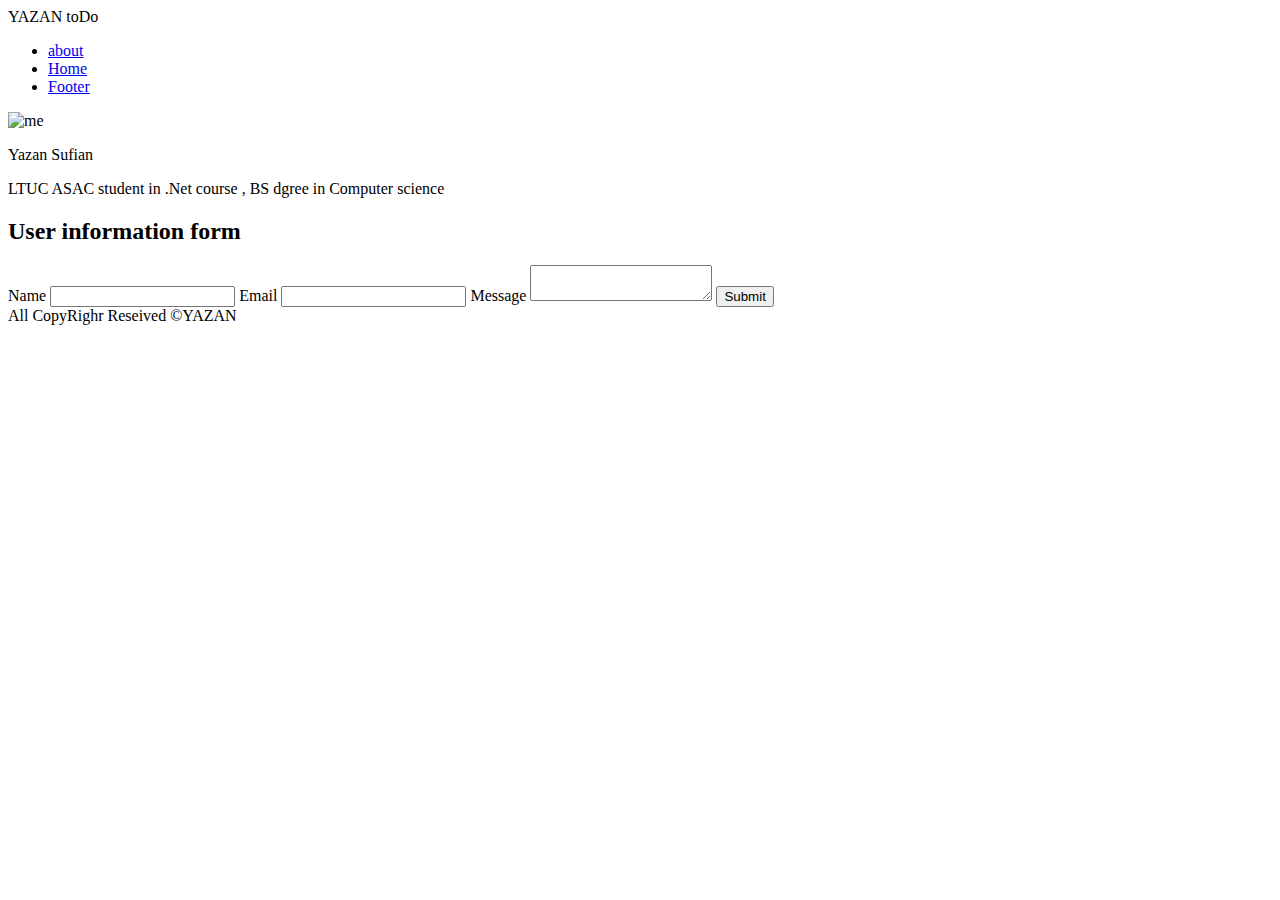
==== about.html @ 4eadec9b "new html branch" ====
<!DOCTYPE html>
<html lang="en">
<head>
    <meta charset="UTF-8">
    <meta http-equiv="X-UA-Compatible" content="IE=edge">
    <meta name="viewport" content="width=device-width, initial-scale=1.0">
    <title>index</title>
    <link rel="stylesheet" href="style/about.CSS">
</head>
<body>
    <header>
        <div class="title">YAZAN<span> toDo</span> </div>
        <!-- <div class="me"> <img src="assests/check.png" alt="check" ></div> -->
       
        <ul class="navList" >
            <li><a href="about.html">about</a></li>
            <li><a href="#main">Home</a>  </li>
            <li><a href="#footer">Footer</a>  </li>

        </ul>
    </header>
    
    
    <main class="main">
        <section class="hero">
            <div class="info1">
                <img class="me" src="assests/me.jpg" alt="me">
            </div>
            <div class="info2">
               <p class="name">Yazan Sufian</p> 
               <p class="dic">LTUC ASAC student in .Net course ,
                   BS dgree in Computer science 
               </p>
            </div>

        </section>
        <section class="userInfo"> 

             <h2>User information form</h2>
             <div class="form-style-2">
                <form action="" method="post">
                <label for="field1"><span>Name </span>
                <input type="text" class="input-field" name="field1" value="" /></label>
                <label for="field2"><span>Email </span>
                <input type="text" class="input-field" name="field2" value="" /></label>
                
                <label for="field5"><span>Message </span>
                    <textarea name="field5" class="textarea-field"></textarea></label>
                
                <label><span> </span><input type="submit" value="Submit" /></label>
                </form>
                </div>
                <div></div>
                <div></div>
        </section>
  
    </main>


    <footer id="footer">
    
    <div class="COPY">
        All CopyRighr Reseived 	&copy;YAZAN
    </div>
    </footer>
</body>
</html>
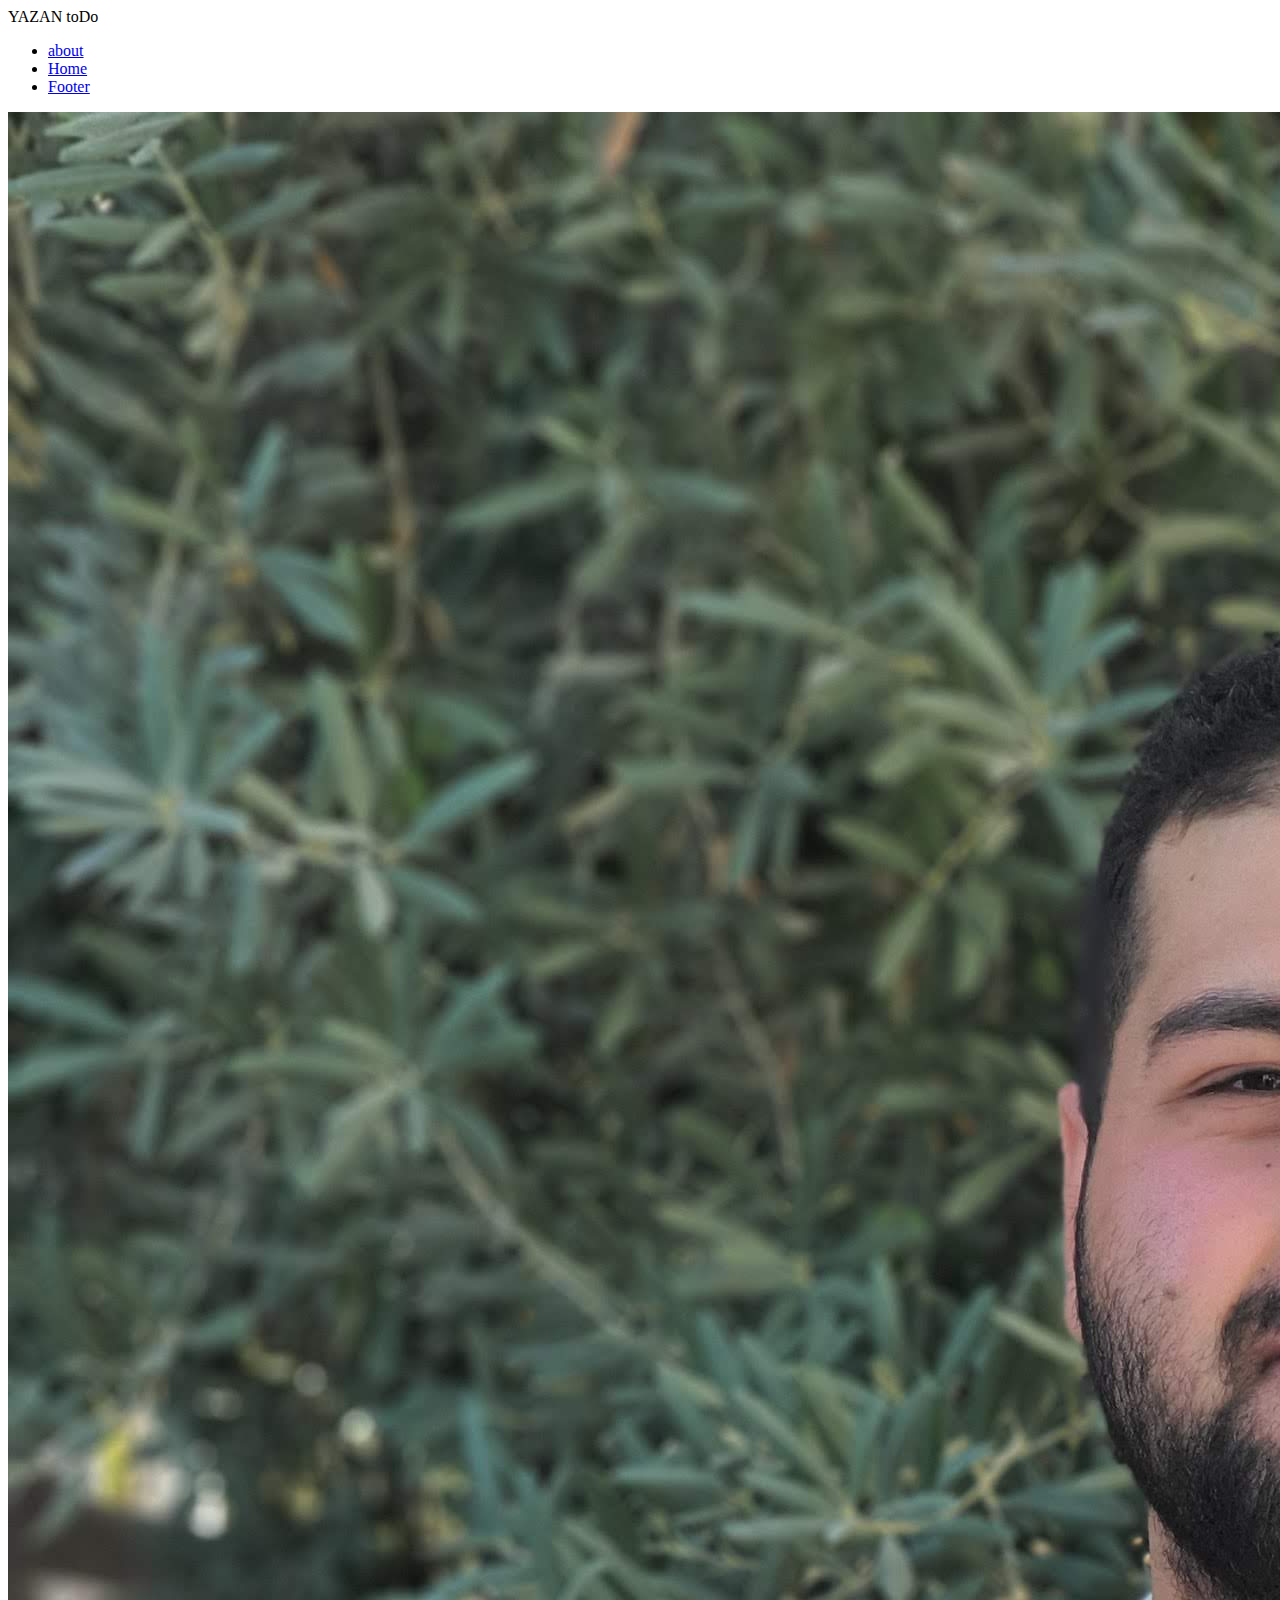
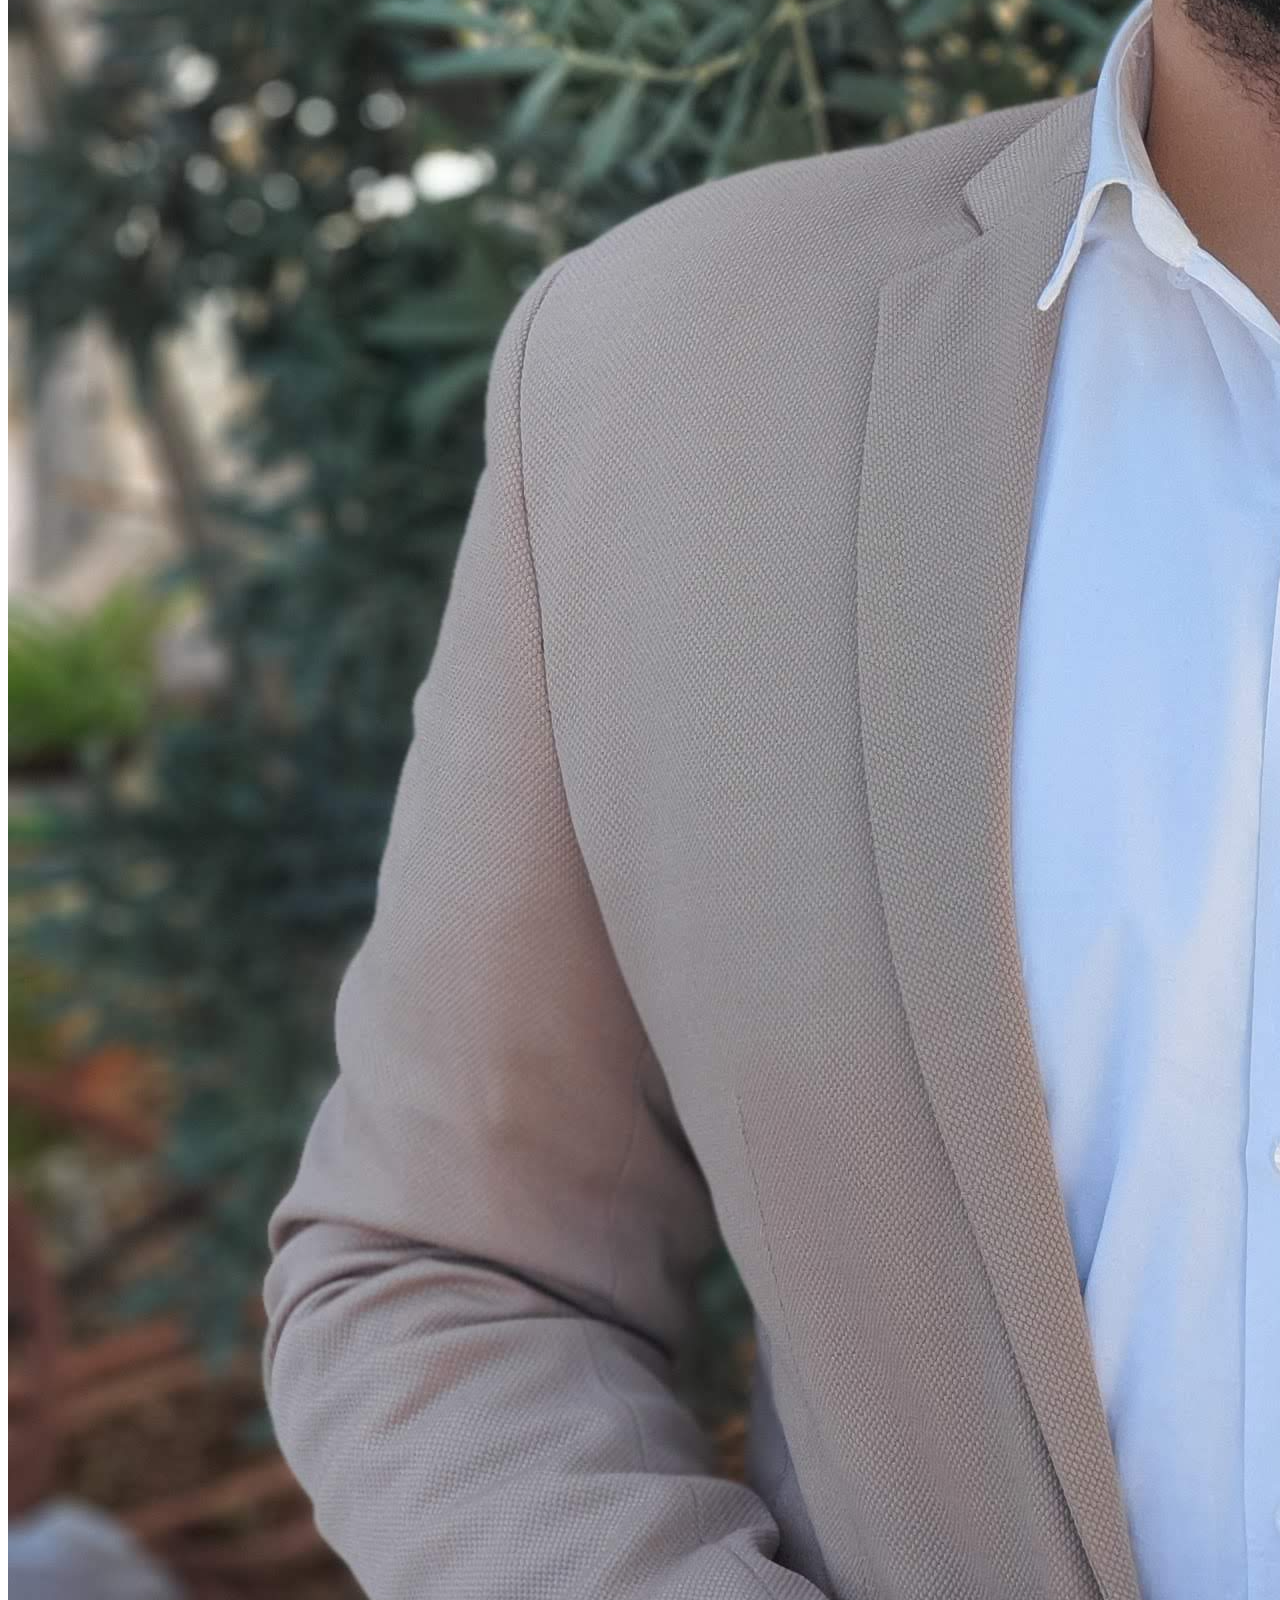
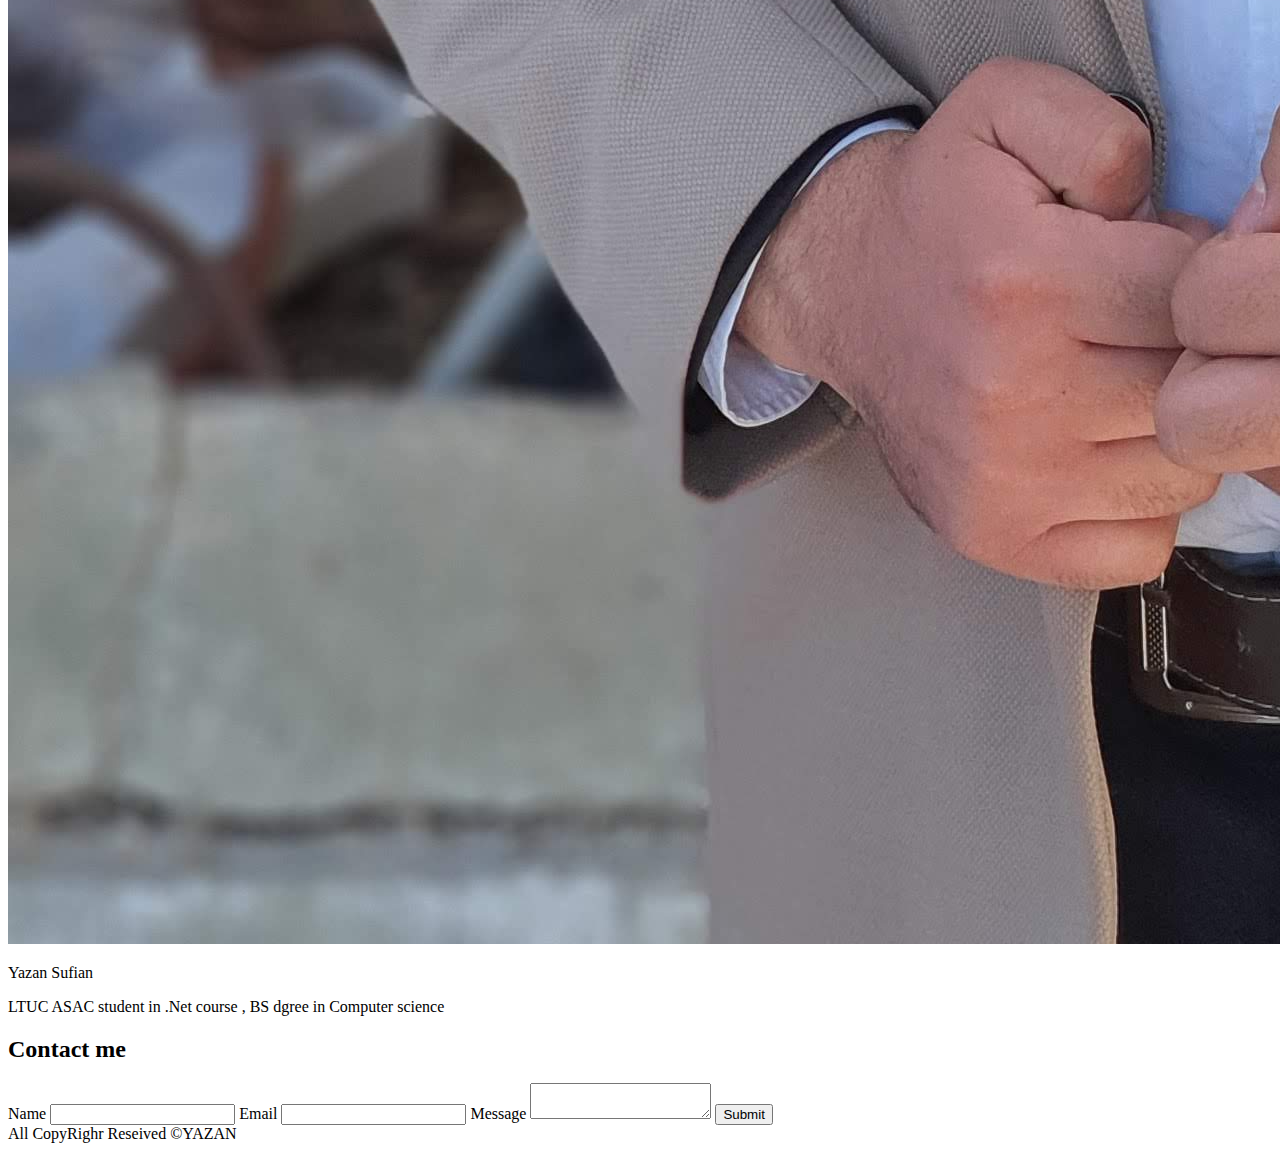
==== commit fc3a9663: "finalStyle" ====
--- a/about.html
+++ b/about.html
@@ -24,7 +24,7 @@
     <main class="main">
         <section class="hero">
             <div class="info1">
-                <img class="me" src="assests/me.jpg" alt="me">
+                <img class="me" src="assest/me.jpg" alt="me">
             </div>
             <div class="info2">
                <p class="name">Yazan Sufian</p> 
@@ -36,7 +36,7 @@
         </section>
         <section class="userInfo"> 
 
-             <h2>User information form</h2>
+             <h2>Contact me</h2>
              <div class="form-style-2">
                 <form action="" method="post">
                 <label for="field1"><span>Name </span>
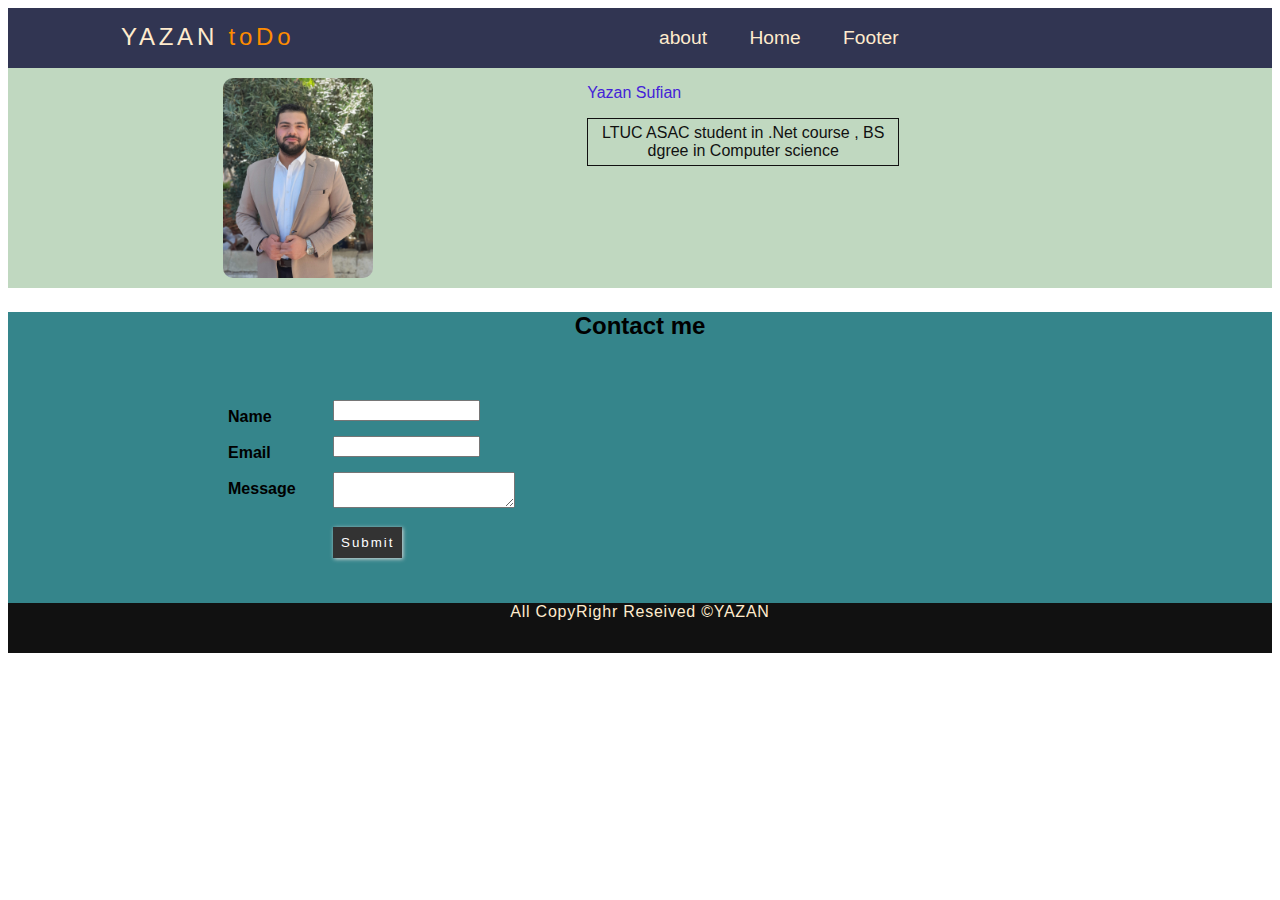
==== commit a2555c0f: "edit style exe" ====
--- a/about.html
+++ b/about.html
@@ -5,7 +5,7 @@
     <meta http-equiv="X-UA-Compatible" content="IE=edge">
     <meta name="viewport" content="width=device-width, initial-scale=1.0">
     <title>index</title>
-    <link rel="stylesheet" href="style/about.CSS">
+    <link rel="stylesheet" href="/style/about.css">
 </head>
 <body>
     <header>
@@ -14,7 +14,7 @@
        
         <ul class="navList" >
             <li><a href="about.html">about</a></li>
-            <li><a href="#main">Home</a>  </li>
+            <li><a href="index.html">Home</a>  </li>
             <li><a href="#footer">Footer</a>  </li>
 
         </ul>
--- a/style/about.css
+++ b/style/about.css
@@ -0,0 +1,153 @@
+body{
+    font-family: 'Lucida Sans', 'Lucida Sans Regular', 'Lucida Grande', 'Lucida Sans Unicode', Geneva, Verdana, sans-serif;
+}
+header{
+    background-color: #313552;
+    height: 60px
+}
+
+header .title{
+    float: left;
+    margin: 5px auto;
+    padding:10px  ;
+    width: 30%;
+    color: blanchedalmond;
+    font-size: x-large;
+    letter-spacing: 0.1cm;
+    text-align: center;
+}
+.title span{
+    color: darkorange;
+}
+header .navList{
+float: right;
+margin: auto;
+width: 50%;
+list-style: none;
+color: blanchedalmond;
+
+}
+.navList li{
+    display: inline-block;
+    padding: 19px;
+
+}
+.navList li a{
+    text-decoration: none;
+    color: blanchedalmond;
+    font-size: larger;
+}
+.hero{
+    background-color: #C0D8C0;
+    /* position: relative; */
+    display:inline-flex;
+    width: 100%;
+    
+}
+.me{
+ 
+    width: 150px;
+    padding: 10px ;
+    margin: auto;
+    display: block;
+    border-radius: 20px;
+}
+.info1{
+    width: 30%;
+    margin-left: 100px;
+}
+.info2  {
+    width: 30%;
+    /* background-color: #111; */
+    justify-content: center;
+    margin-left: 100px;
+    
+}
+.info2 .name{
+    color: rgb(68, 34, 216);
+    display: block;
+    
+}
+.info2 .dic{
+    padding: 5px ;
+    color: #111;
+    display: block;
+    text-align: center;
+    border: 1px solid ;
+    width: 300px;
+}
+.userInfo{
+    background-color:#35858B ;
+}
+.userInfo h2{
+    text-align: center;
+    
+}
+.forminfo {
+    /* position: relative; */
+    /* position: relative; */
+    padding: 10px;
+    margin: 10px auto;
+    /* display: block; */
+    /* align-items: center; */
+    box-sizing: border-box;
+}
+.COPY{
+    background-color: #111;
+    color: blanchedalmond;
+    height: 50px;
+    text-align: center;
+    padding: 5px auto;
+    
+    letter-spacing: .2mm;
+    /* margin: 5px; */
+}
+.form-style-2{
+	display: inline-flex;
+    max-width: 500px;
+	padding: 20px 12px 10px 20px;
+    align-items: center;
+    margin: 20px auto;
+    margin-left: 200px;
+    
+}
+.form-style-2-heading{
+	font-weight: bold;
+	font-style: italic;
+	border-bottom: 2px solid #ddd;
+	margin-bottom: 20px;
+	font-size: 15px;
+	padding-bottom: 3px;
+}
+.form-style-2 label{
+	display: block;
+	margin: 0px 0px 15px 0px;
+}
+.form-style-2 label > span{
+	width: 100px;
+	font-weight: bold;
+	float: left;
+	padding-top: 8px;
+	padding-right: 5px;
+}
+.form-style-2 input.input-field, .form-style-2 .select-field{
+	width: 48%;	
+}
+-style-2 .textarea-field{
+	height:100px;
+	width: 55%;
+}
+.form-style-2 input[type=submit],
+.form-style-2 input[type=button]{
+	border: none;
+	padding: 8px;
+	background: #333;
+	color: #fff;
+	box-shadow: 1px 1px 4px #DADADA;
+	letter-spacing: 2px;
+}
+.form-style-2 input[type=submit]:hover,
+.form-style-2 input[type=button]:hover{
+	background: #EA7B00;
+	color: #fff;
+}
